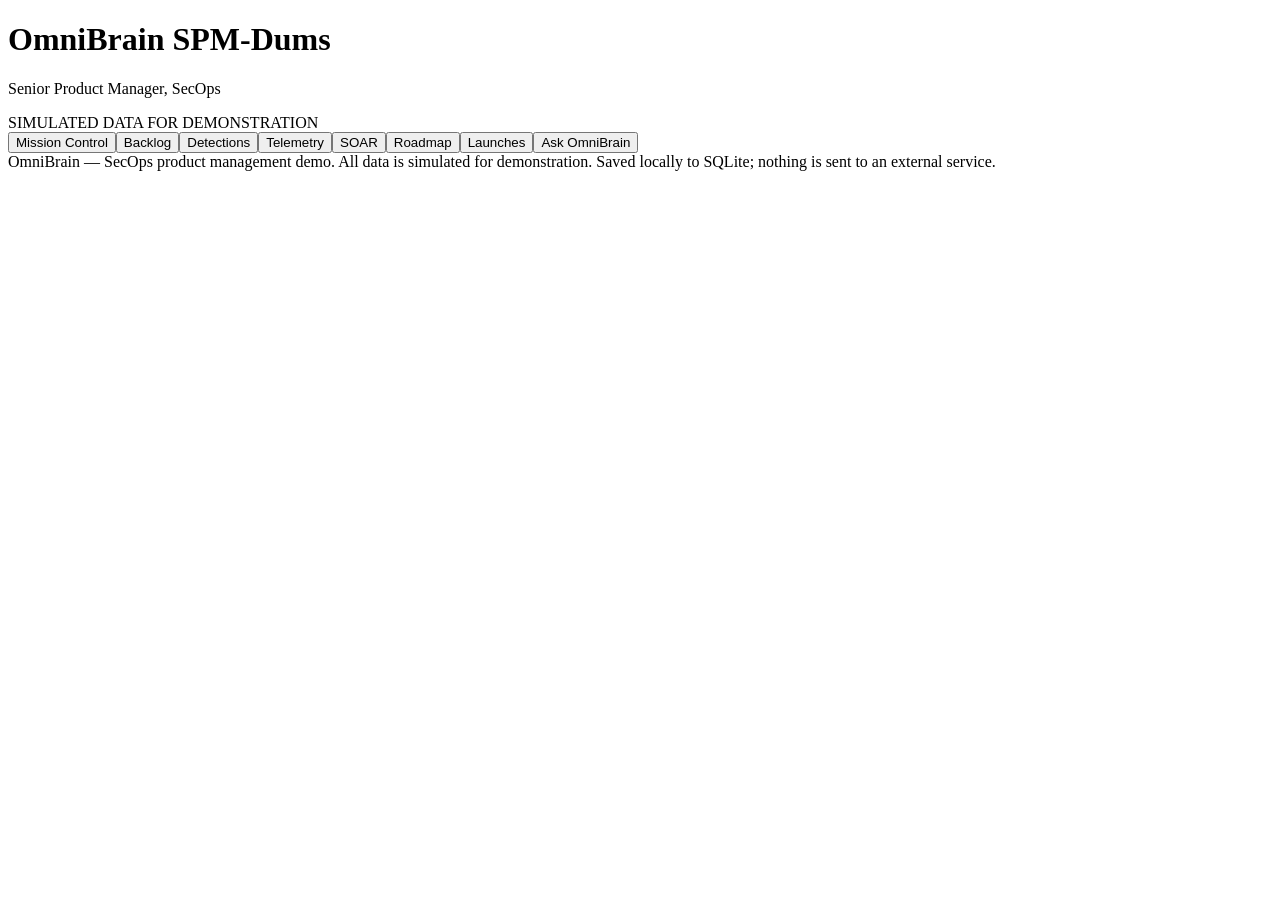
==== omnibrain/public/index.html @ cb784c64 "Update omnibrain/public/index.html — runnable SecOps demo (simulated data, no employer branding)" ====
<!doctype html>
<html lang="en">
<head>
<meta charset="utf-8" />
<meta name="viewport" content="width=device-width, initial-scale=1" />
<title>OmniBrain — SecOps Product Management</title>
<link rel="stylesheet" href="styles.css" />
</head>
<body>
<header class="top">
  <div><h1>OmniBrain <span>SPM-Dums</span></h1><p>Senior Product Manager, SecOps</p></div>
  <div class="sim">SIMULATED DATA FOR DEMONSTRATION</div>
</header>
<nav id="tabs"></nav>
<main>
  <section id="view-mission" class="view"></section>
  <section id="view-backlog" class="view hidden"></section>
  <section id="view-detections" class="view hidden"></section>
  <section id="view-telemetry" class="view hidden"></section>
  <section id="view-soar" class="view hidden"></section>
  <section id="view-roadmap" class="view hidden"></section>
  <section id="view-launches" class="view hidden"></section>
  <section id="view-ask" class="view hidden"></section>
</main>
<footer>OmniBrain — SecOps product management demo. All data is simulated for demonstration. Saved locally to SQLite; nothing is sent to an external service.</footer>
<script src="app.js"></script>
</body>
</html>
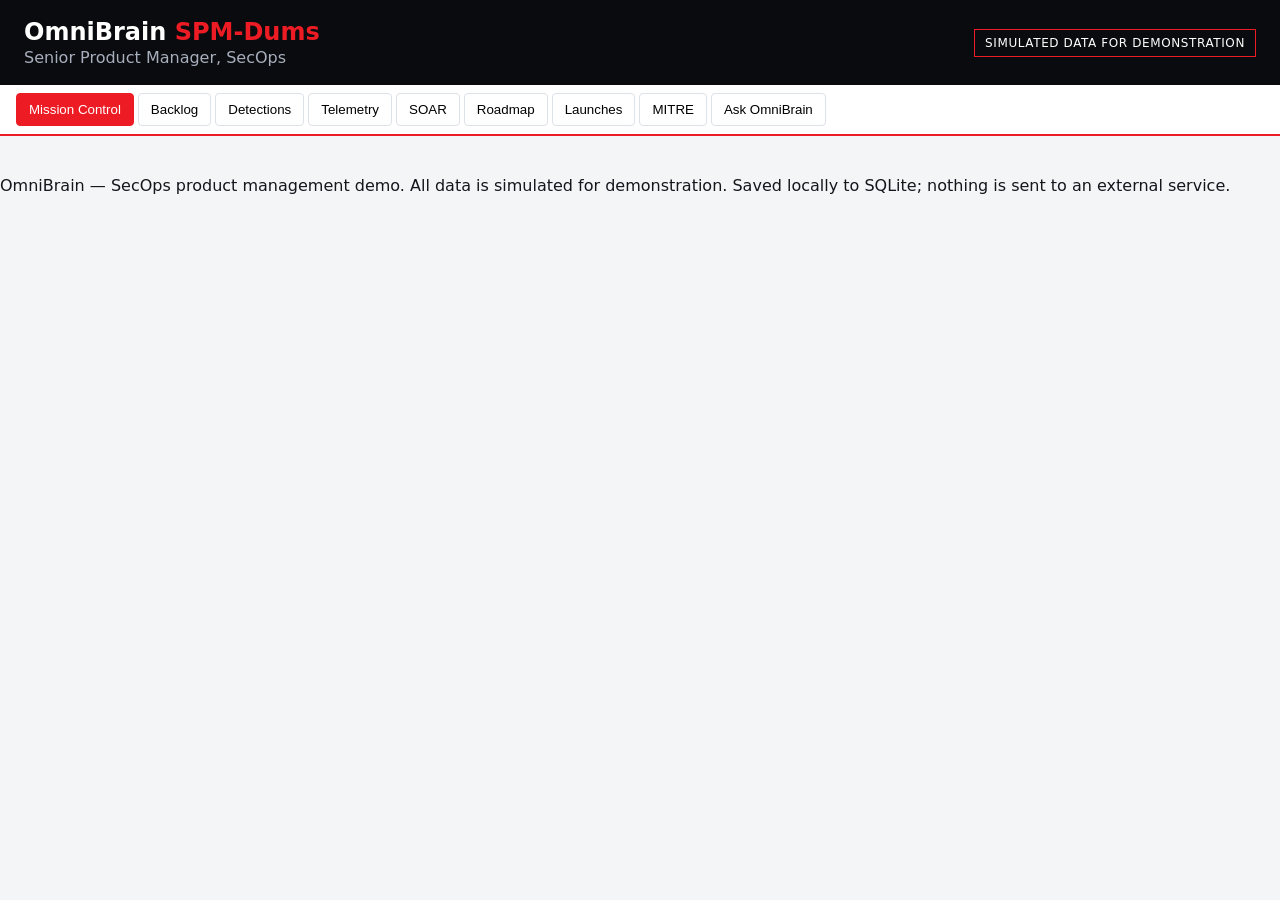
==== commit c57d4a8f: "Update omnibrain/public/index.html — runnable SecOps demo (simulated data, no employer branding)" ====
--- a/omnibrain/public/index.html
+++ b/omnibrain/public/index.html
@@ -20,6 +20,7 @@
   <section id="view-soar" class="view hidden"></section>
   <section id="view-roadmap" class="view hidden"></section>
   <section id="view-launches" class="view hidden"></section>
+  <section id="view-mitre" class="view hidden"></section>
   <section id="view-ask" class="view hidden"></section>
 </main>
 <footer>OmniBrain — SecOps product management demo. All data is simulated for demonstration. Saved locally to SQLite; nothing is sent to an external service.</footer>
--- a/omnibrain/public/styles.css
+++ b/omnibrain/public/styles.css
@@ -0,0 +1,18 @@
+:root{--red:#ed1c24;--ink:#14161c;--muted:#4c5568;--line:#dde1e8;--bg:#f4f5f7;--panel:#fff}
+*{box-sizing:border-box}body{margin:0;font-family:system-ui,-apple-system,Segoe UI,Roboto,sans-serif;background:var(--bg);color:var(--ink)}
+.top{background:#0a0b0e;color:#fff;padding:18px 24px;display:flex;justify-content:space-between;align-items:center}
+.top h1{margin:0;font-size:24px}.top h1 span{color:var(--red)}.top p{margin:2px 0 0;color:#a7aebc}
+.sim{border:1px solid var(--red);color:#fff;padding:6px 10px;font-size:12px;letter-spacing:.05em}
+nav{display:flex;gap:4px;flex-wrap:wrap;background:#fff;border-bottom:2px solid var(--red);padding:8px 16px}
+nav button{border:1px solid var(--line);background:#fff;padding:8px 12px;cursor:pointer;border-radius:4px}
+nav button.active{background:var(--red);color:#fff;border-color:var(--red)}
+main{padding:20px;max-width:1200px;margin:0 auto}
+.hidden{display:none}.cards{display:grid;grid-template-columns:repeat(auto-fit,minmax(160px,1fr));gap:12px}
+.card{background:var(--panel);border:1px solid var(--line);border-radius:8px;padding:14px}.card b{font-size:26px;display:block}
+table{width:100%;border-collapse:collapse;background:#fff}th,td{border-bottom:1px solid var(--line);padding:8px;text-align:left;font-size:14px}
+input,select,textarea{padding:8px;border:1px solid var(--line);border-radius:4px;margin:4px 4px 4px 0}
+button.primary{background:var(--red);color:#fff;border:0;padding:9px 14px;border-radius:4px;cursor:pointer}
+.brief{background:#fff;border-left:4px solid var(--red);padding:14px;margin:12px 0}
+.blocked{color:#c11119;font-weight:700}.ready{color:#067647;font-weight:700}
+pre{white-space:pre-wrap;background:#fff;border:1px solid var(--line);padding:12px}
+form{background:#fff;border:1px solid var(--line);padding:12px;border-radius:8px;margin:12px 0}
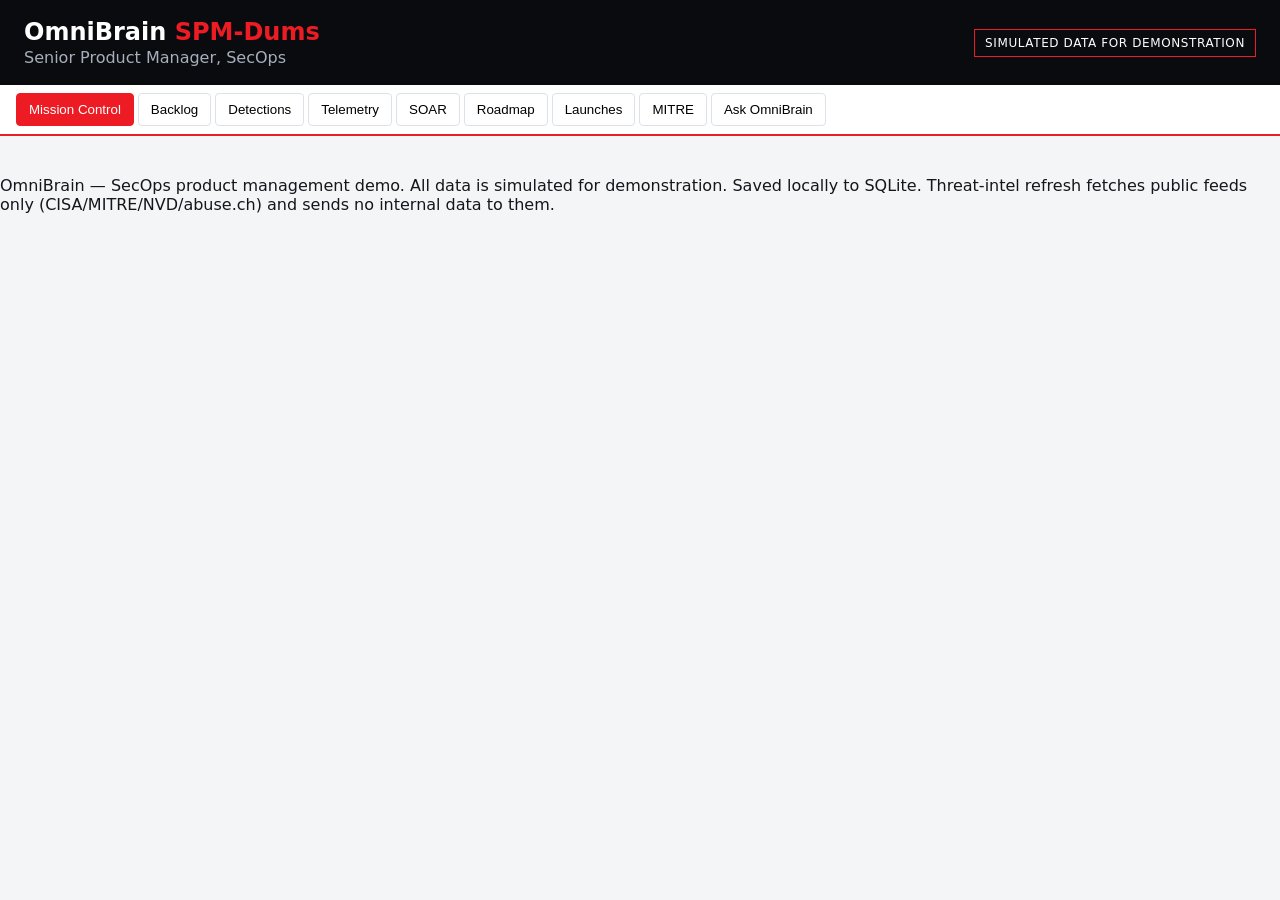
==== commit 42c17c6a: "Update omnibrain/public/index.html — runnable SecOps demo (simulated data, no employer branding)" ====
--- a/omnibrain/public/index.html
+++ b/omnibrain/public/index.html
@@ -23,7 +23,7 @@
   <section id="view-mitre" class="view hidden"></section>
   <section id="view-ask" class="view hidden"></section>
 </main>
-<footer>OmniBrain — SecOps product management demo. All data is simulated for demonstration. Saved locally to SQLite; nothing is sent to an external service.</footer>
+<footer>OmniBrain — SecOps product management demo. All data is simulated for demonstration. Saved locally to SQLite. Threat-intel refresh fetches public feeds only (CISA/MITRE/NVD/abuse.ch) and sends no internal data to them.</footer>
 <script src="app.js"></script>
 </body>
 </html>
--- a/omnibrain/public/styles.css
+++ b/omnibrain/public/styles.css
@@ -15,4 +15,12 @@
 .brief{background:#fff;border-left:4px solid var(--red);padding:14px;margin:12px 0}
 .blocked{color:#c11119;font-weight:700}.ready{color:#067647;font-weight:700}
 pre{white-space:pre-wrap;background:#fff;border:1px solid var(--line);padding:12px}
+.mitre-grid{display:grid;grid-template-columns:repeat(auto-fit,minmax(220px,1fr));gap:12px}
+.tactic{background:#fff;border:1px solid var(--line);border-radius:8px;padding:12px}
+.tactic.gap{border-color:#9aa0aa;background:#f2f3f5}.tactic.partial{border-color:#d97706}.tactic.covered{border-color:var(--red)}
+.tactic h3{margin:0 0 4px}.tactic-status{font-size:13px;color:var(--muted);margin:0 0 8px;text-transform:capitalize}
+.tech-cell{border:1px solid var(--line);border-radius:6px;padding:8px;margin:6px 0;cursor:pointer}
+.tech-cell b{display:block}.tech-cell span{display:block;font-size:13px;color:var(--muted)}
+.tech-cell.score-3{background:#ed1c24;color:#fff;border-color:#c11119}.tech-cell.score-3 span{color:#fff}
+.tech-cell.score-2{background:#fca5a5}.tech-cell.score-1{background:#fee2e2}.tech-cell.gap{background:#e5e7eb;color:#4c5568}
 form{background:#fff;border:1px solid var(--line);padding:12px;border-radius:8px;margin:12px 0}
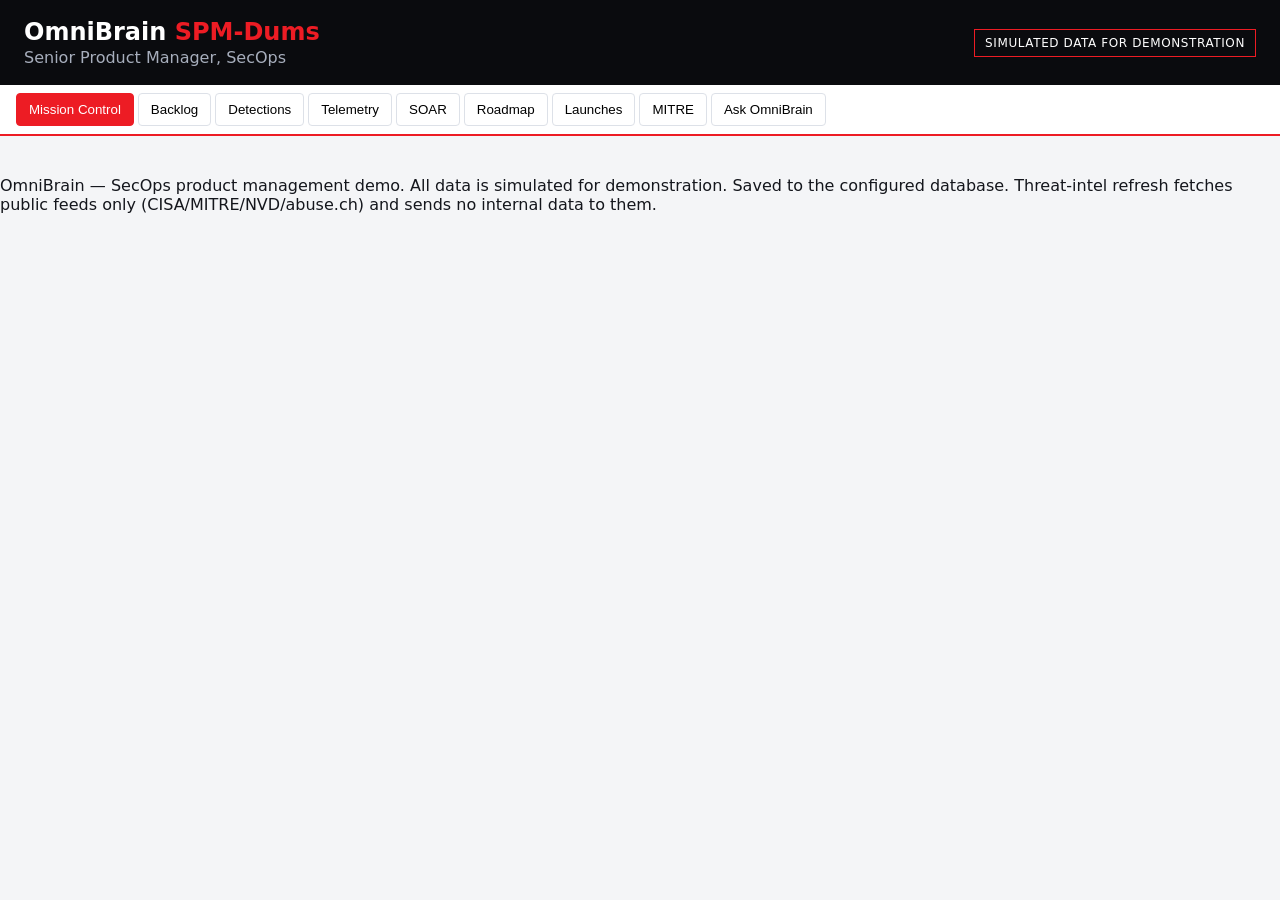
==== commit 752beaa0: "Update omnibrain/public/index.html — runnable SecOps demo (simulated data, no employer branding)" ====
--- a/omnibrain/public/index.html
+++ b/omnibrain/public/index.html
@@ -23,7 +23,7 @@
   <section id="view-mitre" class="view hidden"></section>
   <section id="view-ask" class="view hidden"></section>
 </main>
-<footer>OmniBrain — SecOps product management demo. All data is simulated for demonstration. Saved locally to SQLite. Threat-intel refresh fetches public feeds only (CISA/MITRE/NVD/abuse.ch) and sends no internal data to them.</footer>
+<footer id="siteFooter">OmniBrain — SecOps product management demo. All data is simulated for demonstration. Saved to the configured database. Threat-intel refresh fetches public feeds only (CISA/MITRE/NVD/abuse.ch) and sends no internal data to them.</footer>
 <script src="app.js"></script>
 </body>
 </html>
--- a/omnibrain/public/styles.css
+++ b/omnibrain/public/styles.css
@@ -24,3 +24,5 @@
 .tech-cell.score-3{background:#ed1c24;color:#fff;border-color:#c11119}.tech-cell.score-3 span{color:#fff}
 .tech-cell.score-2{background:#fca5a5}.tech-cell.score-1{background:#fee2e2}.tech-cell.gap{background:#e5e7eb;color:#4c5568}
 form{background:#fff;border:1px solid var(--line);padding:12px;border-radius:8px;margin:12px 0}
+
+.mitigation-note{font-size:13px;color:var(--muted)}
